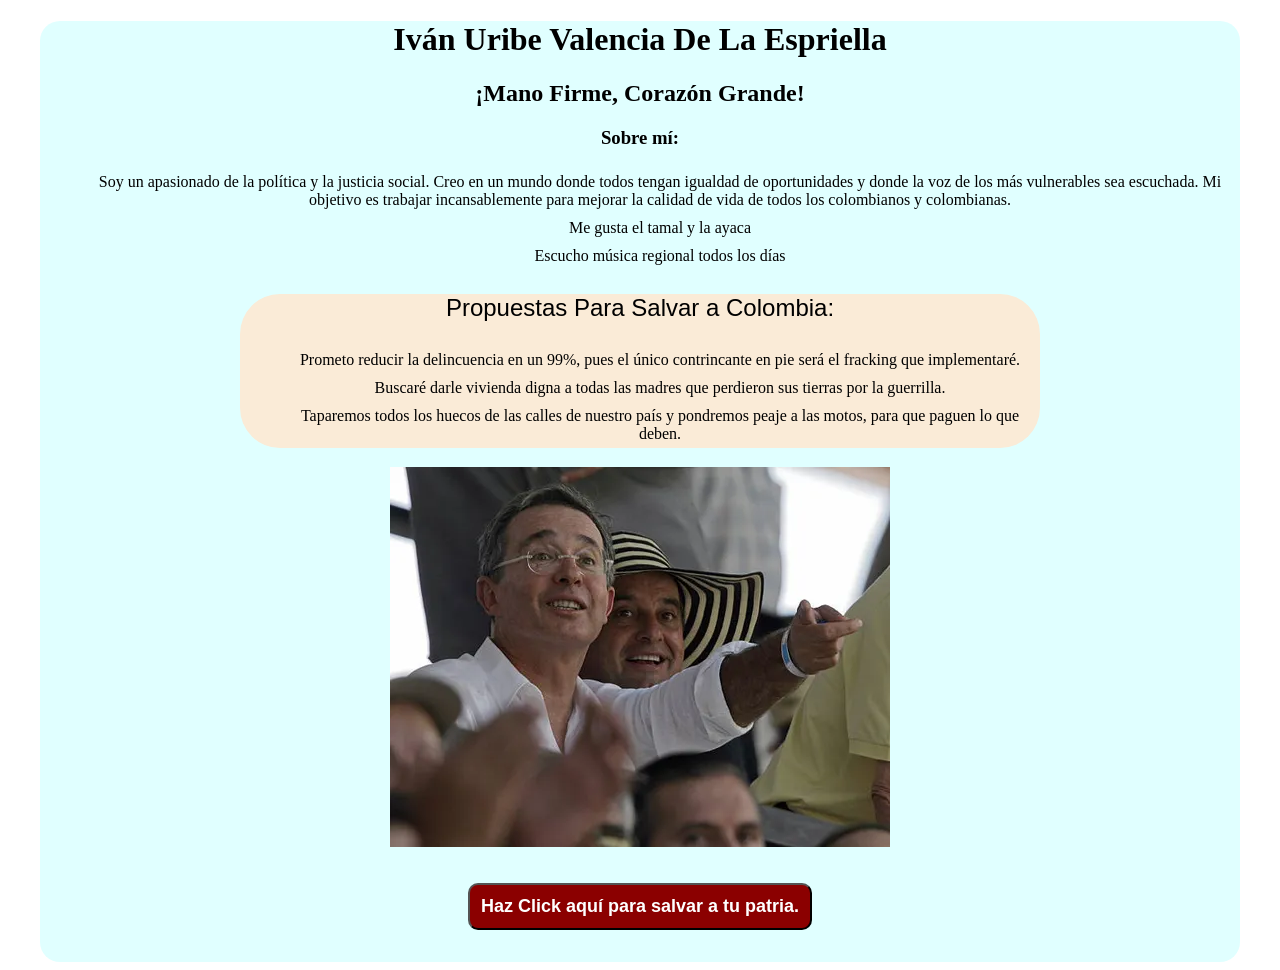
==== index.html @ b0f4b621 "feat: Agregar título principal y estructura de texto html" ====
<!DOCTYPE html>
<html lang="en">

<head>
    <meta charset="UTF-8">
    <meta name="viewport" content="width=device-width, initial-scale=1.0">
    <link rel="stylesheet" href="./css/estilos.css">
    <title>Campaña Política</title>
</head>

<body>
    <div class="container">
        <h1>Iván Uribe Valencia De La Espriella</h1>
        <div class="inf">
            <h2>¡Mano Firme, Corazón Grande!</h2>
            <div class="about">
                <h3>Sobre mí:</h3>
                <ul>
                    <li>Soy un apasionado de la política y la justicia social. Creo en un mundo donde todos tengan
                        igualdad
                        de oportunidades y donde la voz de los más vulnerables sea escuchada. Mi objetivo es trabajar
                        incansablemente para mejorar la calidad de vida de todos los colombianos y colombianas.</li>
                    <li>Me gusta el tamal y la ayaca</li>
                    <li>Escucho música regional todos los días</li>
                </ul>
            </div>
            <div class="propuestas">
                <p>Propuestas Para Salvar a Colombia:</p>
                <ul>
                    <li>Prometo reducir la delincuencia en un 99%, pues el único contrincante en pie será el fracking
                        que implementaré.</li>
                    <li>Buscaré darle vivienda digna a todas las madres que perdieron sus tierras por la guerrilla.</li>
                    <li>Taparemos todos los huecos de las calles de nuestro país y pondremos peaje a las motos, para que
                        paguen lo que deben.</li>
                </ul>
            </div>
            <div class="img">
                <img src="/img/uribe.png" alt="Candidato.PNG" id="img">
            </div>
            <button onclick="btn()">Haz Click aquí para salvar a tu patria.</button>
        </div>
    </div>
</body>
<script src="./js/script.js"></script>

</html>
---- css/estilos.css ----
.body{
    background-color: mintcream;
}

.container{
    margin: 0 auto;
    max-width: 1200px;
    border-radius: 20px;
    background-color: lightcyan;
    text-align: center;
}

.propuestas{
    margin-left: 200px;
    margin-right: 200px;
    margin-bottom: 1.2em;
    border-radius: 40px;
    background-color: antiquewhite;
}

ul{
    list-style: none;
    
}

li{
    padding: 5px;
    font-weight: 400;
}

p{
    font-size: x-large;
    font-family: sans-serif;
}

h1{
    font-family: fantasy;
    font-weight: bold;
}

h2{
    font-weight: bolder;
    font-family: cursive;
}

button{
    background-color: darkred;
    color: white;
    border-radius: 10px;
    font-size: large;
    font-weight: bold;
    margin: 1.8em;
    padding: 0.6em;
}
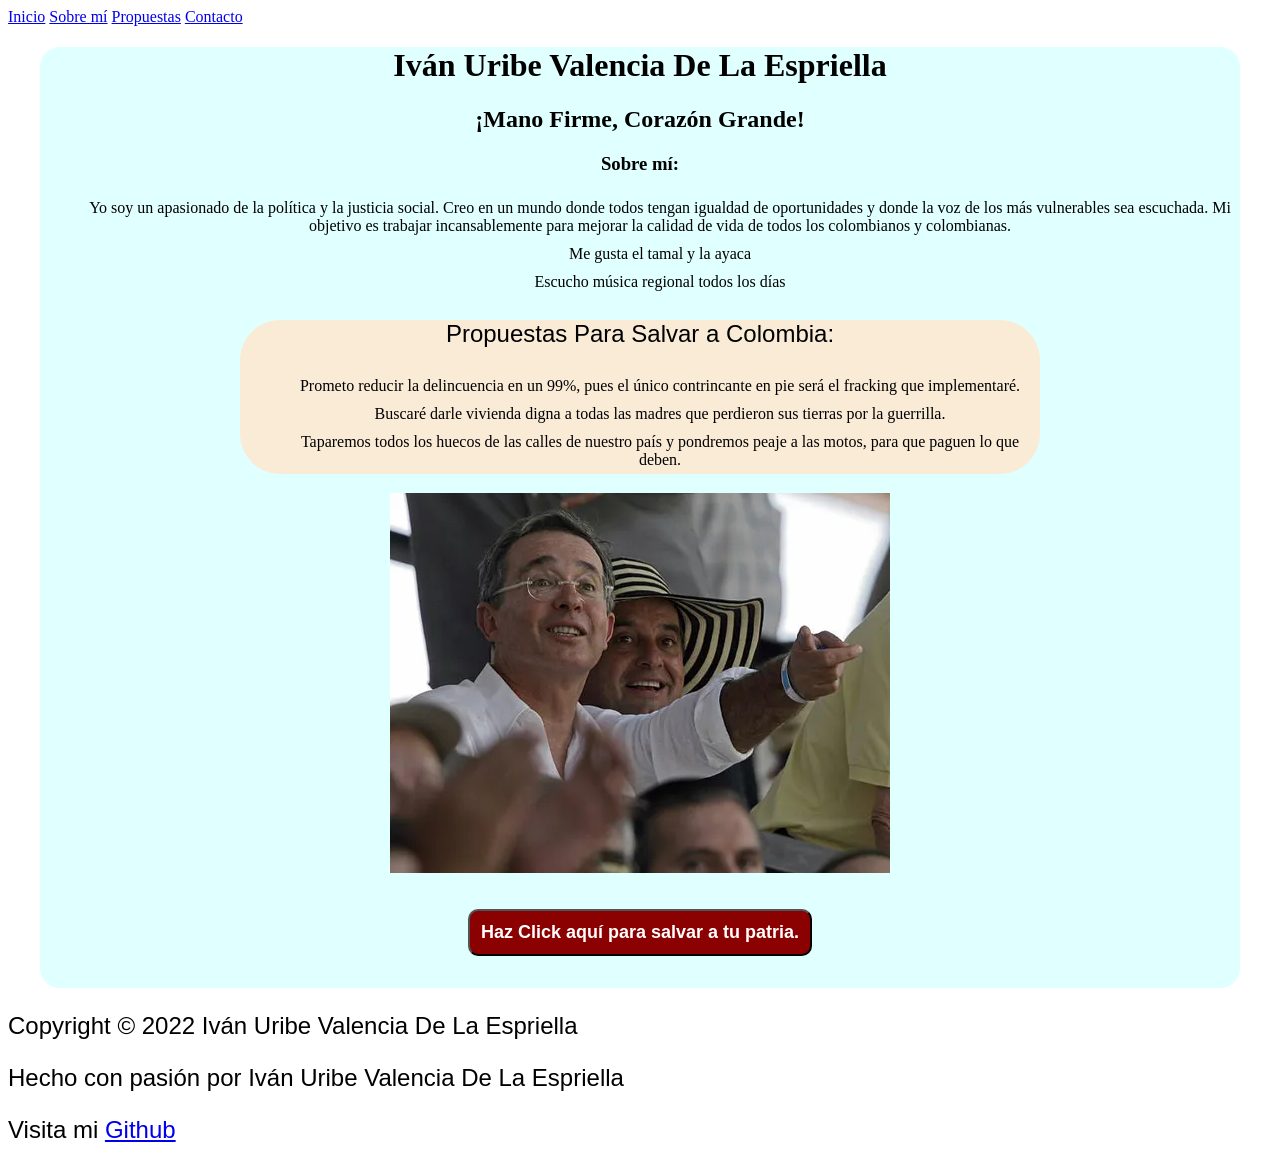
==== commit 151bc9ee: "Merge branch 'feature-navbar'" ====
--- a/index.html
+++ b/index.html
@@ -9,6 +9,12 @@
 </head>
 
 <body>
+    <div class="navbar">
+        <a href="#" class="btn">Inicio</a>
+        <a href="#" class="btn">Sobre mí</a>
+        <a href="/propuestas.html" class="btn">Propuestas</a>
+        <a href="#" class="btn">Contacto</a>
+    </div>
     <div class="container">
         <h1>Iván Uribe Valencia De La Espriella</h1>
         <div class="inf">
@@ -16,7 +22,7 @@
             <div class="about">
                 <h3>Sobre mí:</h3>
                 <ul>
-                    <li>Soy un apasionado de la política y la justicia social. Creo en un mundo donde todos tengan
+                    <li>Yo soy un apasionado de la política y la justicia social. Creo en un mundo donde todos tengan
                         igualdad
                         de oportunidades y donde la voz de los más vulnerables sea escuchada. Mi objetivo es trabajar
                         incansablemente para mejorar la calidad de vida de todos los colombianos y colombianas.</li>
@@ -40,6 +46,13 @@
             <button onclick="btn()">Haz Click aquí para salvar a tu patria.</button>
         </div>
     </div>
+
+    <div class="footer">
+        <p>Copyright © 2022 Iván Uribe Valencia De La Espriella</p>
+        <p>Hecho con pasión por Iván Uribe Valencia De La Espriella</p>
+        <p>Visita mi <a href="https://github.com/Milotinto0/landing-campana/tree/main">Github</a></p>
+    </div>
+    </div>
 </body>
 <script src="./js/script.js"></script>
 
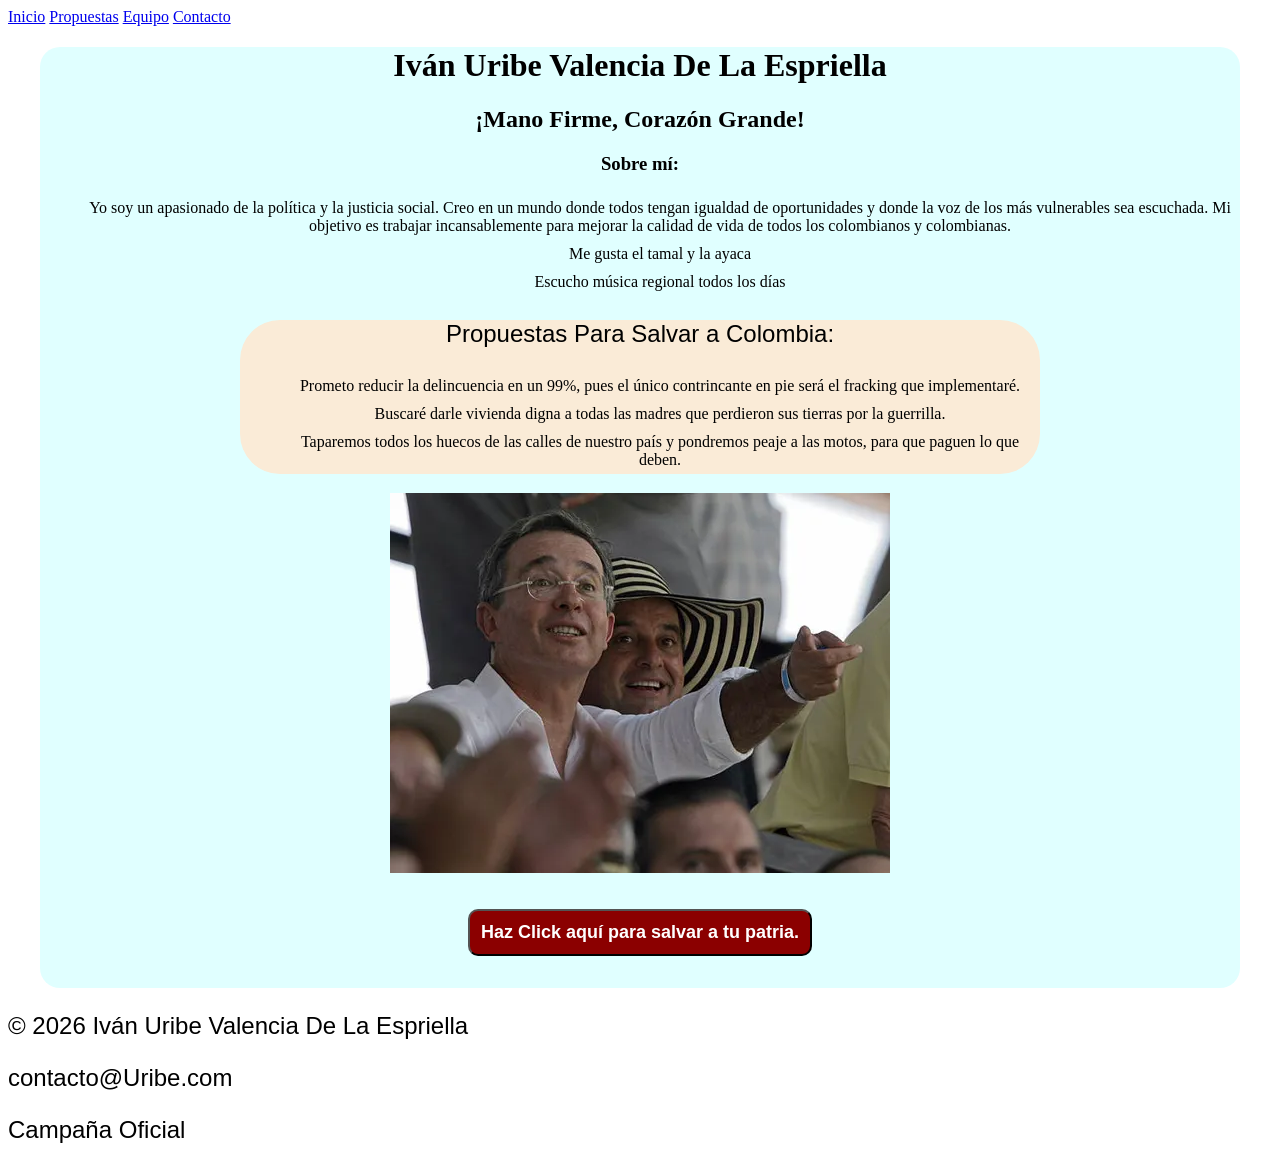
==== commit a4e958aa: "git commit -m "Se añaden propuestas.html"" ====
--- a/index.html
+++ b/index.html
@@ -10,11 +10,12 @@
 
 <body>
     <div class="navbar">
-        <a href="#" class="btn">Inicio</a>
-        <a href="#" class="btn">Sobre mí</a>
-        <a href="/propuestas.html" class="btn">Propuestas</a>
-        <a href="#" class="btn">Contacto</a>
+        <a href="#">Inicio</a>
+        <a href="#">Propuestas</a>
+        <a href="#">Equipo</a>
+        <a href="#">Contacto</a>
     </div>
+    
     <div class="container">
         <h1>Iván Uribe Valencia De La Espriella</h1>
         <div class="inf">
@@ -48,10 +49,9 @@
     </div>
 
     <div class="footer">
-        <p>Copyright © 2022 Iván Uribe Valencia De La Espriella</p>
-        <p>Hecho con pasión por Iván Uribe Valencia De La Espriella</p>
-        <p>Visita mi <a href="https://github.com/Milotinto0/landing-campana/tree/main">Github</a></p>
-    </div>
+        <p>© 2026 Iván Uribe Valencia De La Espriella</p>
+        <p>contacto@Uribe.com</p>
+        <p>Campaña Oficial</p>
     </div>
 </body>
 <script src="./js/script.js"></script>
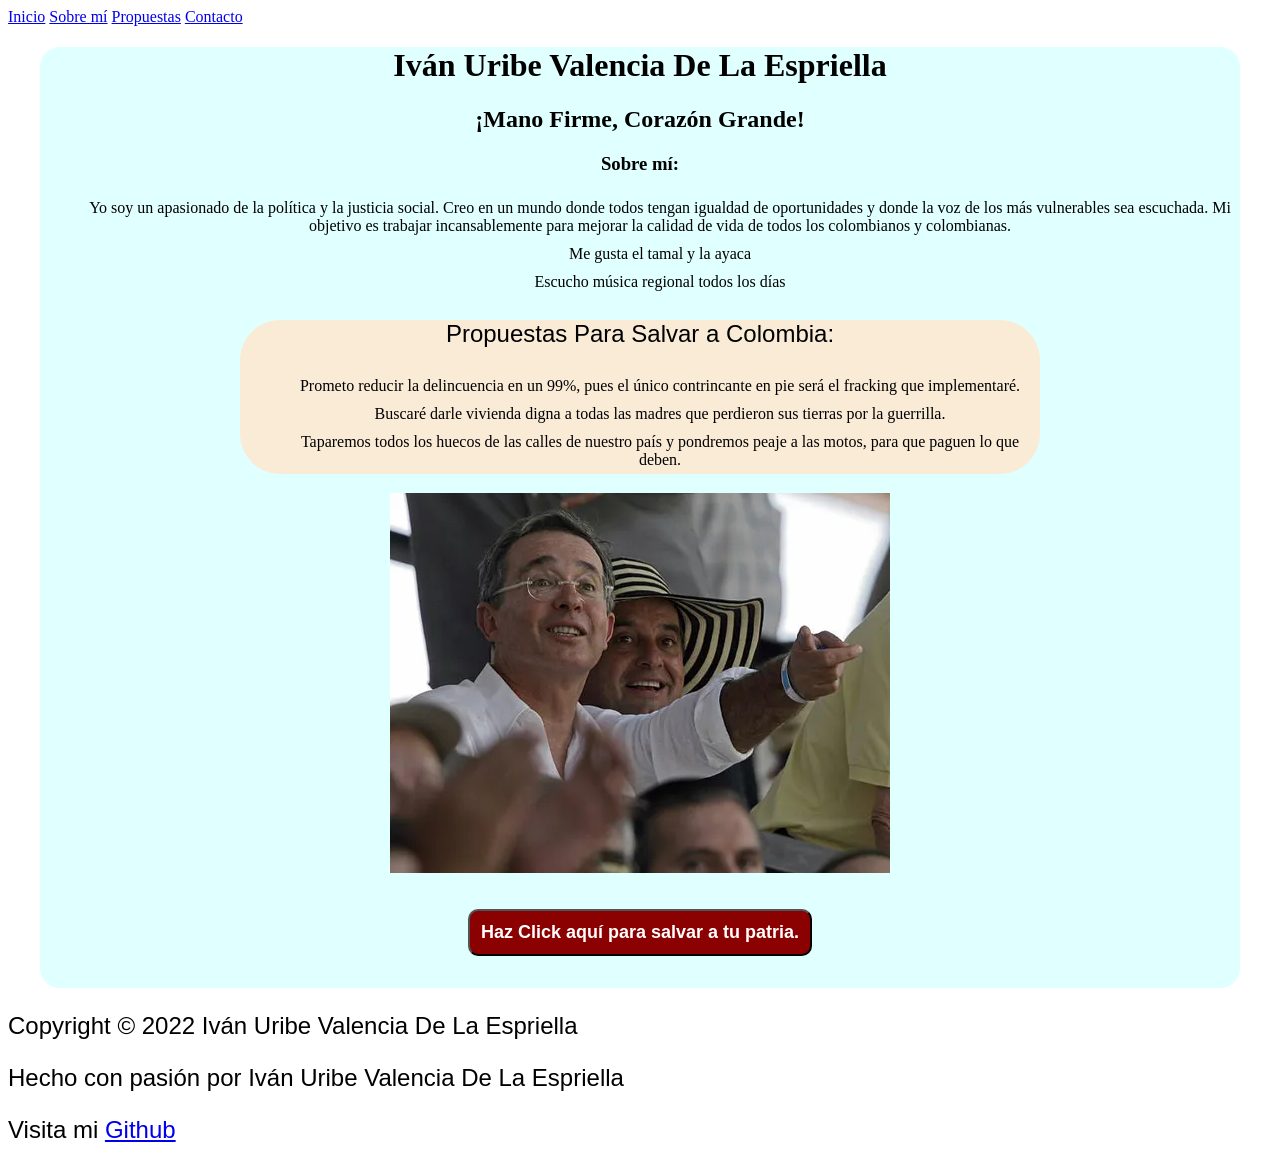
==== commit 786ec821: "git commit -m "Se añade la fusión"" ====
--- a/index.html
+++ b/index.html
@@ -10,12 +10,11 @@
 
 <body>
     <div class="navbar">
-        <a href="#">Inicio</a>
-        <a href="#">Propuestas</a>
-        <a href="#">Equipo</a>
-        <a href="#">Contacto</a>
+        <a href="#" class="btn">Inicio</a>
+        <a href="#" class="btn">Sobre mí</a>
+        <a href="propuestas.html" class="btn">Propuestas</a>
+        <a href="#" class="btn">Contacto</a>
     </div>
-    
     <div class="container">
         <h1>Iván Uribe Valencia De La Espriella</h1>
         <div class="inf">
@@ -49,9 +48,10 @@
     </div>
 
     <div class="footer">
-        <p>© 2026 Iván Uribe Valencia De La Espriella</p>
-        <p>contacto@Uribe.com</p>
-        <p>Campaña Oficial</p>
+        <p>Copyright © 2022 Iván Uribe Valencia De La Espriella</p>
+        <p>Hecho con pasión por Iván Uribe Valencia De La Espriella</p>
+        <p>Visita mi <a href="https://github.com/Milotinto0/landing-campana/tree/main">Github</a></p>
+    </div>
     </div>
 </body>
 <script src="./js/script.js"></script>
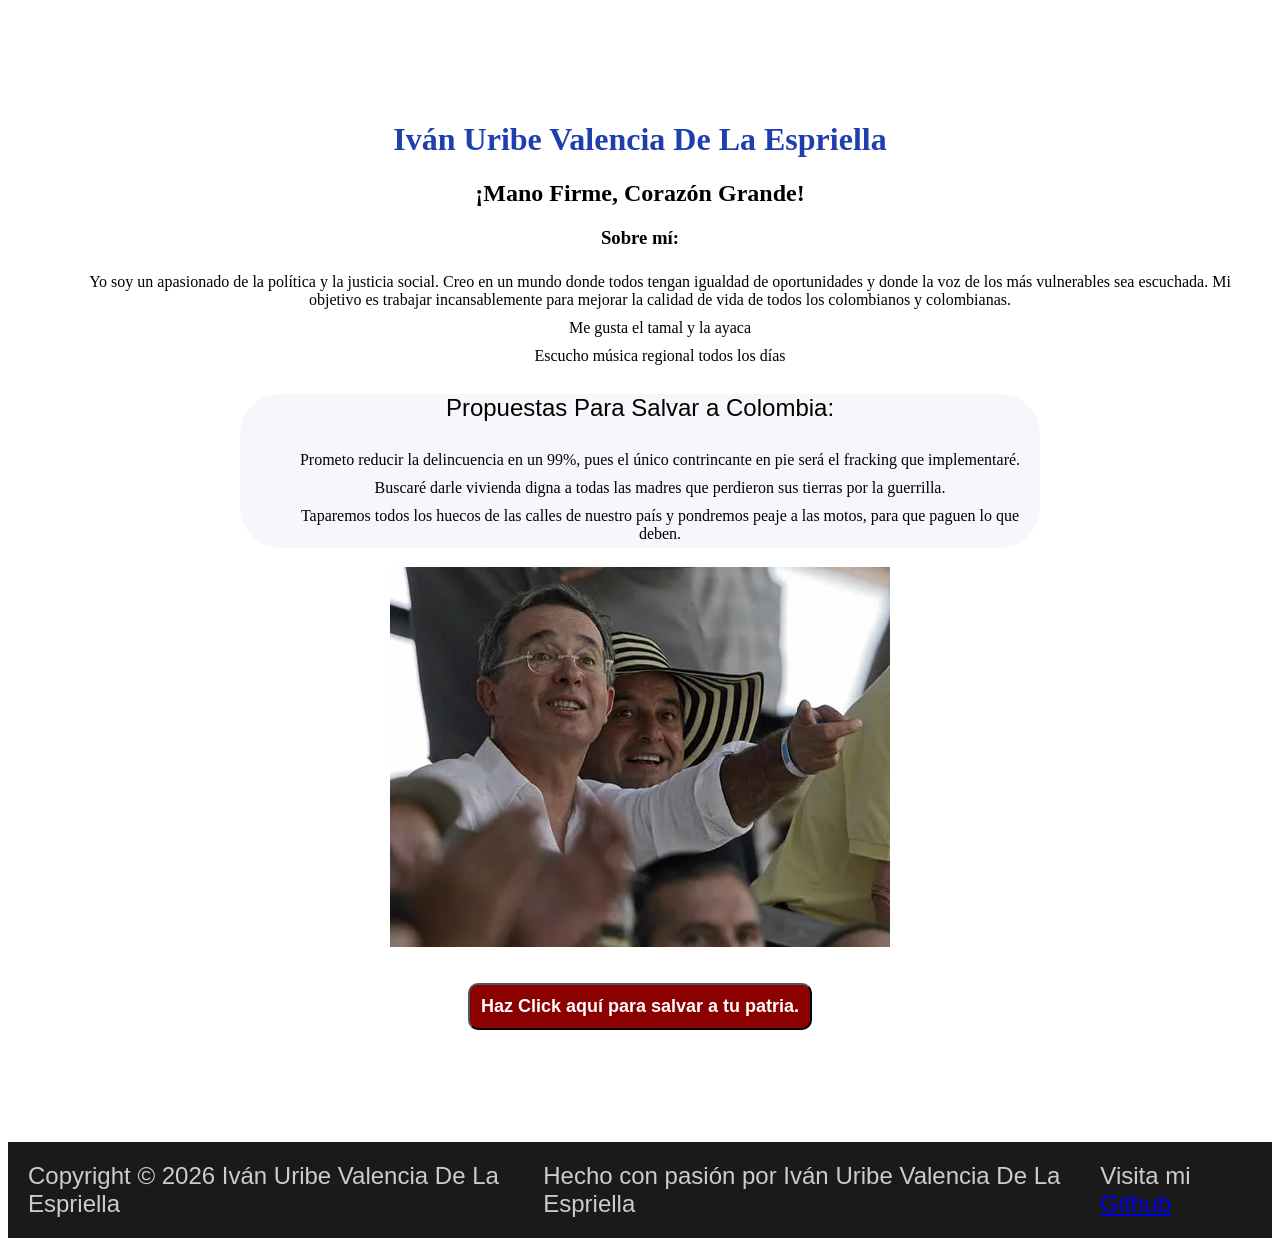
==== commit 26a15a37: "git commit" ====
--- a/index.html
+++ b/index.html
@@ -9,12 +9,6 @@
 </head>
 
 <body>
-    <div class="navbar">
-        <a href="#" class="btn">Inicio</a>
-        <a href="#" class="btn">Sobre mí</a>
-        <a href="propuestas.html" class="btn">Propuestas</a>
-        <a href="#" class="btn">Contacto</a>
-    </div>
     <div class="container">
         <h1>Iván Uribe Valencia De La Espriella</h1>
         <div class="inf">
@@ -46,12 +40,10 @@
             <button onclick="btn()">Haz Click aquí para salvar a tu patria.</button>
         </div>
     </div>
-
-    <div class="footer">
-        <p>Copyright © 2022 Iván Uribe Valencia De La Espriella</p>
+        <div class="footer">
+        <p>Copyright © 2026 Iván Uribe Valencia De La Espriella</p>
         <p>Hecho con pasión por Iván Uribe Valencia De La Espriella</p>
         <p>Visita mi <a href="https://github.com/Milotinto0/landing-campana/tree/main">Github</a></p>
-    </div>
     </div>
 </body>
 <script src="./js/script.js"></script>
--- a/css/estilos.css
+++ b/css/estilos.css
@@ -1,49 +1,64 @@
-.body{
+
+.body {
     background-color: mintcream;
 }
 
-.container{
+.container {
+
     margin: 0 auto;
+    margin-top: 5em;
+    min-height: 100vh;
+    padding: 20px;
     max-width: 1200px;
     border-radius: 20px;
-    background-color: lightcyan;
+    background-color: white;
+
     text-align: center;
 }
 
-.propuestas{
+
+.propuestas {
     margin-left: 200px;
     margin-right: 200px;
     margin-bottom: 1.2em;
     border-radius: 40px;
-    background-color: antiquewhite;
+    background: #f5f7fa;
 }
 
-ul{
+
+ul {
     list-style: none;
-    
+
+
 }
 
-li{
+
+li {
     padding: 5px;
     font-weight: 400;
 }
 
-p{
+
+p {
     font-size: x-large;
     font-family: sans-serif;
 }
 
-h1{
+
+h1 {
     font-family: fantasy;
     font-weight: bold;
+    color: #1e40af;
 }
 
-h2{
+
+h2 {
     font-weight: bolder;
     font-family: cursive;
 }
 
-button{
+
+button {
     background-color: darkred;
     color: white;
     border-radius: 10px;
@@ -51,4 +66,48 @@
     font-weight: bold;
     margin: 1.8em;
     padding: 0.6em;
+}
+
+.navbar {
+    display: flex;
+    justify-content: space-between;
+    align-items: center;
+    padding: 14px 24px;
+    margin: 0;
+    background: linear-gradient(90deg, #667eea, #764ba2);
+    box-shadow: 0 2px 10px rgba(0, 0, 0, 0.15);
+    font-family: system-ui, sans-serif;
+}
+
+.btn {
+    color: white;
+    text-decoration: none;
+    padding: 8px 14px;
+    border-radius: 8px;
+    font-weight: 500;
+    transition: all 0.25s ease;
+}
+
+.btn:hover {
+    background: rgba(255, 255, 255, 0.2);
+    transform: translateY(-2px);
+}
+
+.footer {
+    display: flex;
+    justify-content: space-around;
+    background: #1a1a1a;
+    color: #ccc;
+    padding: 20px;
+    margin-top: 60px;
+    font-size: 14px;
+}
+
+.footer p {
+    margin: 0;
+}
+
+.footer p:hover {
+    color: #fff;
+    transition: 0.3s;
 }
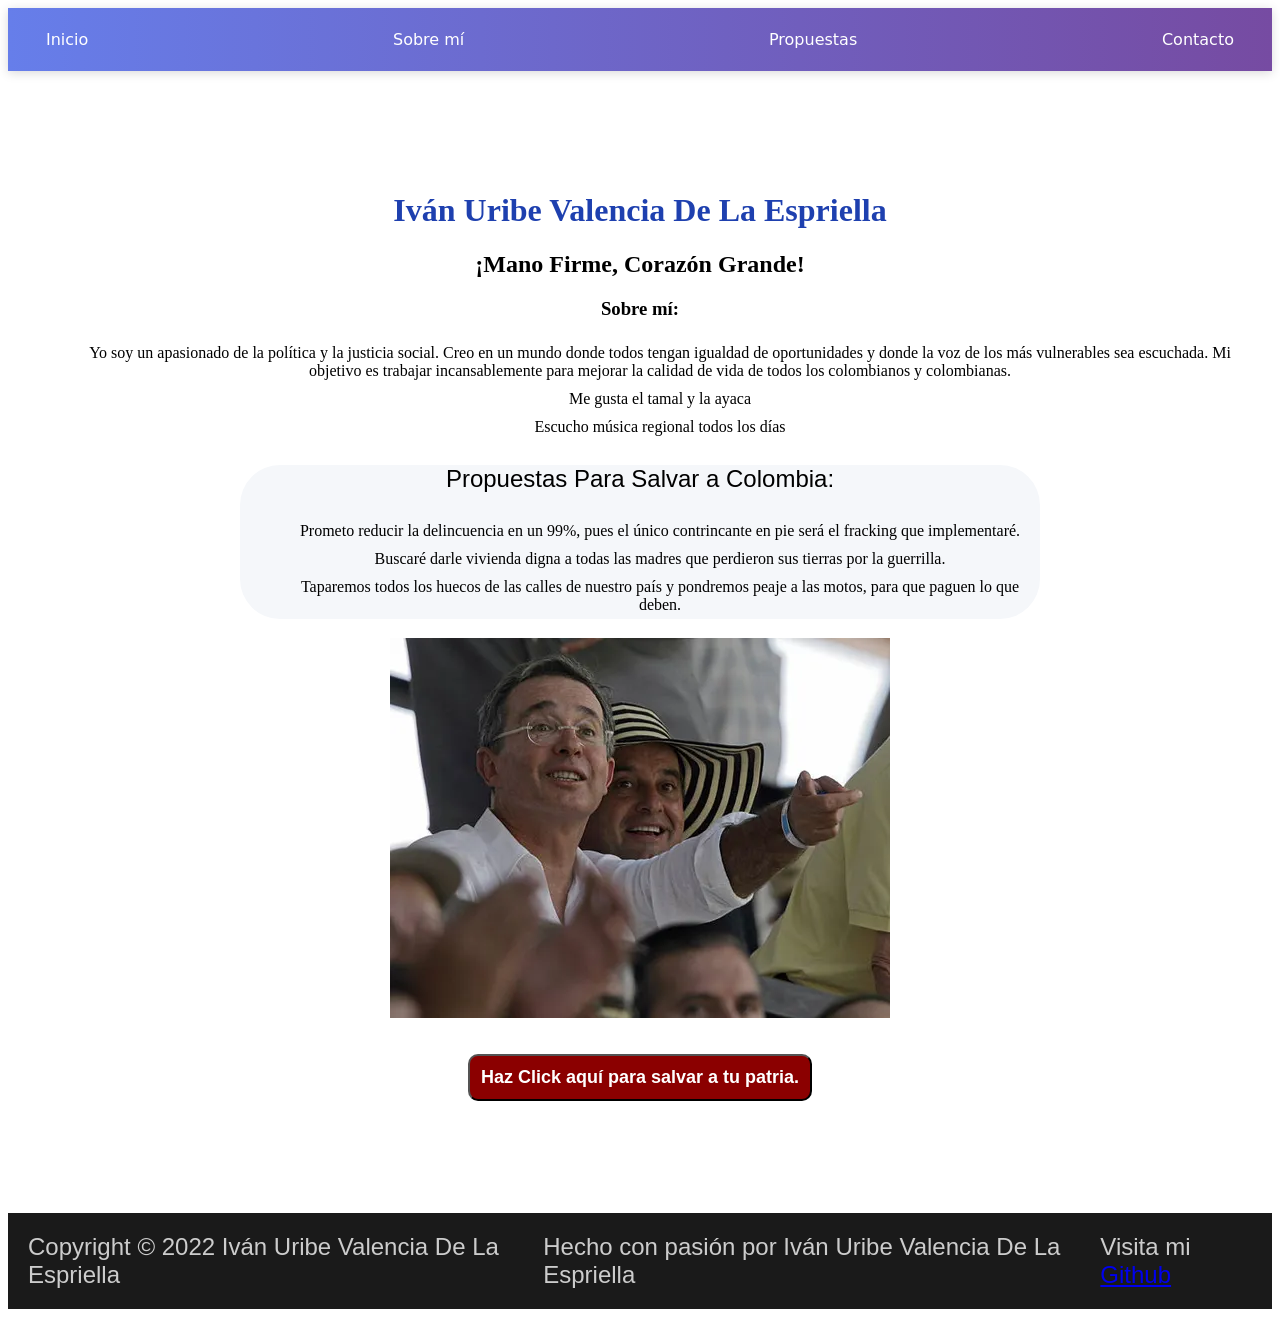
==== commit 5f081b0e: "git commit" ====
--- a/index.html
+++ b/index.html
@@ -9,6 +9,12 @@
 </head>
 
 <body>
+    <div class="navbar">
+        <a href="#" class="btn">Inicio</a>
+        <a href="#" class="btn">Sobre mí</a>
+        <a href="propuestas.html" class="btn">Propuestas</a>
+        <a href="#" class="btn">Contacto</a>
+    </div>
     <div class="container">
         <h1>Iván Uribe Valencia De La Espriella</h1>
         <div class="inf">
@@ -40,11 +46,14 @@
             <button onclick="btn()">Haz Click aquí para salvar a tu patria.</button>
         </div>
     </div>
-        <div class="footer">
-        <p>Copyright © 2026 Iván Uribe Valencia De La Espriella</p>
+
+    <div class="footer">
+        <p>Copyright © 2022 Iván Uribe Valencia De La Espriella</p>
         <p>Hecho con pasión por Iván Uribe Valencia De La Espriella</p>
         <p>Visita mi <a href="https://github.com/Milotinto0/landing-campana/tree/main">Github</a></p>
     </div>
+    </div>
+    
 </body>
 <script src="./js/script.js"></script>
 
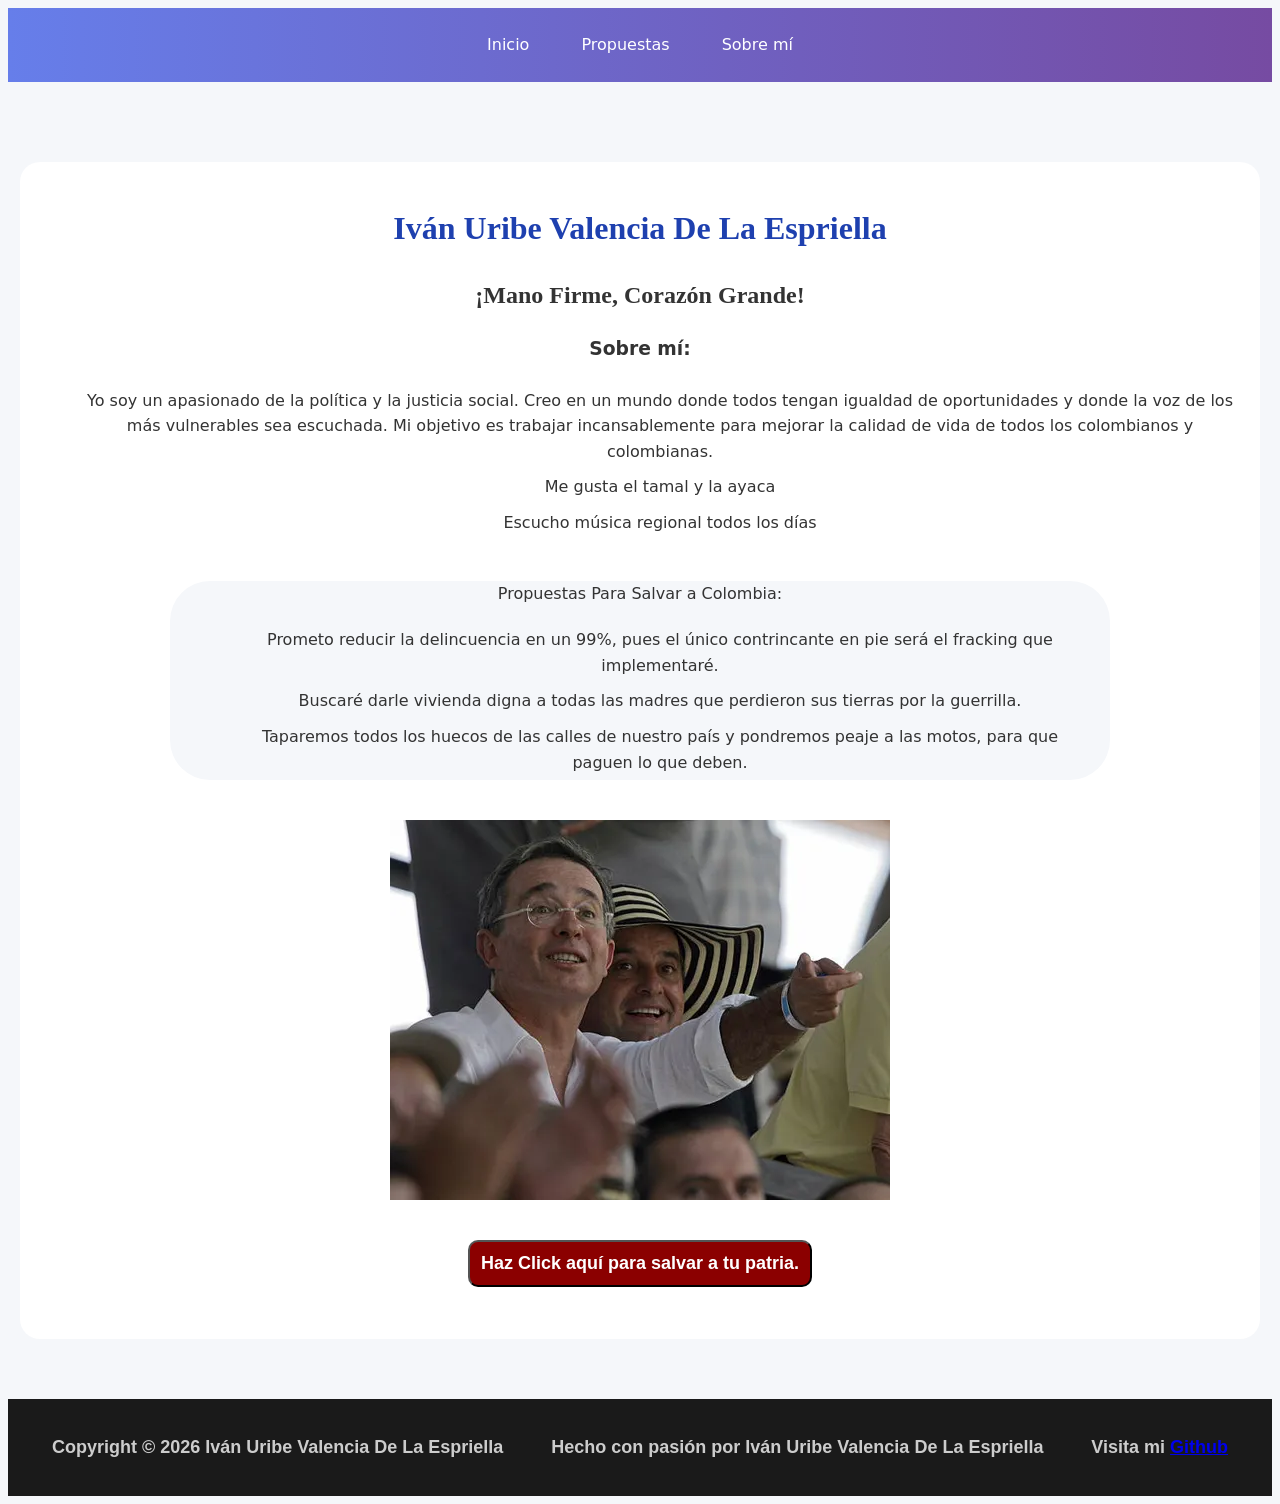
==== commit 4272ae72: "feat: desarrollo estructura sobre mí, propuestas e inicio" ====
--- a/index.html
+++ b/index.html
@@ -5,15 +5,17 @@
     <meta charset="UTF-8">
     <meta name="viewport" content="width=device-width, initial-scale=1.0">
     <link rel="stylesheet" href="./css/estilos.css">
+    <link rel="stylesheet" href="./css/estilos_p.css">
     <title>Campaña Política</title>
 </head>
 
 <body>
-    <div class="navbar">
-        <a href="#" class="btn">Inicio</a>
-        <a href="#" class="btn">Sobre mí</a>
-        <a href="propuestas.html" class="btn">Propuestas</a>
-        <a href="#" class="btn">Contacto</a>
+    <div>
+        <nav class="navbar">
+            <a href="./index.html">Inicio</a>
+            <a href="./propuestas.html">Propuestas</a>
+            <a href="./about.html">Sobre mí</a>
+        </nav>
     </div>
     <div class="container">
         <h1>Iván Uribe Valencia De La Espriella</h1>
@@ -41,19 +43,16 @@
                 </ul>
             </div>
             <div class="img">
-                <img src="/img/uribe.png" alt="Candidato.PNG" id="img">
+                <img src="./img/uribe.png" alt="Candidato.PNG" id="img">
             </div>
             <button onclick="btn()">Haz Click aquí para salvar a tu patria.</button>
         </div>
     </div>
-
     <div class="footer">
-        <p>Copyright © 2022 Iván Uribe Valencia De La Espriella</p>
+        <p>Copyright © 2026 Iván Uribe Valencia De La Espriella</p>
         <p>Hecho con pasión por Iván Uribe Valencia De La Espriella</p>
-        <p>Visita mi <a href="https://github.com/Milotinto0/landing-campana/tree/main">Github</a></p>
+        <p>Visita mi <a href="https://github.com/Milotinto0/landing-campana/tree/main" class="a-footer">Github</a></p>
     </div>
-    </div>
-    
 </body>
 <script src="./js/script.js"></script>
 
--- a/css/estilos.css
+++ b/css/estilos.css
@@ -39,10 +39,6 @@
 }
 
 
-p {
-    font-size: x-large;
-    font-family: sans-serif;
-}
 
 
 h1 {
@@ -68,17 +64,6 @@
     padding: 0.6em;
 }
 
-.navbar {
-    display: flex;
-    justify-content: space-between;
-    align-items: center;
-    padding: 14px 24px;
-    margin: 0;
-    background: linear-gradient(90deg, #667eea, #764ba2);
-    box-shadow: 0 2px 10px rgba(0, 0, 0, 0.15);
-    font-family: system-ui, sans-serif;
-}
-
 .btn {
     color: white;
     text-decoration: none;
@@ -91,23 +76,4 @@
 .btn:hover {
     background: rgba(255, 255, 255, 0.2);
     transform: translateY(-2px);
-}
-
-.footer {
-    display: flex;
-    justify-content: space-around;
-    background: #1a1a1a;
-    color: #ccc;
-    padding: 20px;
-    margin-top: 60px;
-    font-size: 14px;
-}
-
-.footer p {
-    margin: 0;
-}
-
-.footer p:hover {
-    color: #fff;
-    transition: 0.3s;
 }
--- a/css/estilos_p.css
+++ b/css/estilos_p.css
@@ -0,0 +1,101 @@
+   body {
+       font-family: system-ui, sans-serif;
+       background: #f5f7fa;
+       color: #333;
+       line-height: 1.6;
+   }
+
+   .navbar {
+       display: flex;
+       justify-content: center;
+       gap: 20px;
+       padding: 16px;
+       background: linear-gradient(90deg, #667eea, #764ba2);
+       color: white;
+   }
+
+   .navbar a {
+       color: white;
+       text-decoration: none;
+       font-weight: 500;
+       padding: 8px 16px;
+       border-radius: 6px;
+       transition: 0.2s;
+   }
+
+   .navbar a:hover {
+       background: rgba(255, 255, 255, 0.2);
+   }
+
+   .hero {
+       text-align: center;
+       padding: 60px 20px;
+       background: white;
+   }
+
+   .hero h1 {
+       font-size: 2.5rem;
+       color: #1e40af;
+       margin-bottom: 10px;
+   }
+
+   .hero p {
+       font-size: 1.1rem;
+       color: #555;
+   }
+
+   .propuestas {
+       max-width: 900px;
+       margin: 40px auto;
+       padding: 0 20px;
+   }
+
+   .propuestas h2 {
+       text-align: center;
+       font-size: 2rem;
+       margin-bottom: 30px;
+       color: #1e40af;
+   }
+
+   .propuesta-card {
+       background: white;
+       padding: 24px;
+       margin-bottom: 20px;
+       border-radius: 12px;
+       box-shadow: 0 4px 12px rgba(0, 0, 0, 0.08);
+   }
+
+   .propuesta-card h3 {
+       color: #1e40af;
+       margin-bottom: 8px;
+   }
+
+   .propuesta-card:hover{
+         transform: translateY(-4px);
+         box-shadow: 0 8px 16px rgba(0, 0, 0, 0.12);
+   }
+
+   .footer {
+       display: flex;
+       justify-content: space-around;
+       background: #1a1a1a;
+       color: #ccc;
+       font: bold 18px sans-serif;
+       padding: 20px;
+       margin-top: 60px;
+   }
+
+.footer .a-footer{
+    color: 1e40af;
+    font-size: none;
+}
+
+   body {
+       display: flex;
+       flex-direction: column;
+       min-height: 100vh;
+   }
+
+   main {
+       flex: 1;
+   }
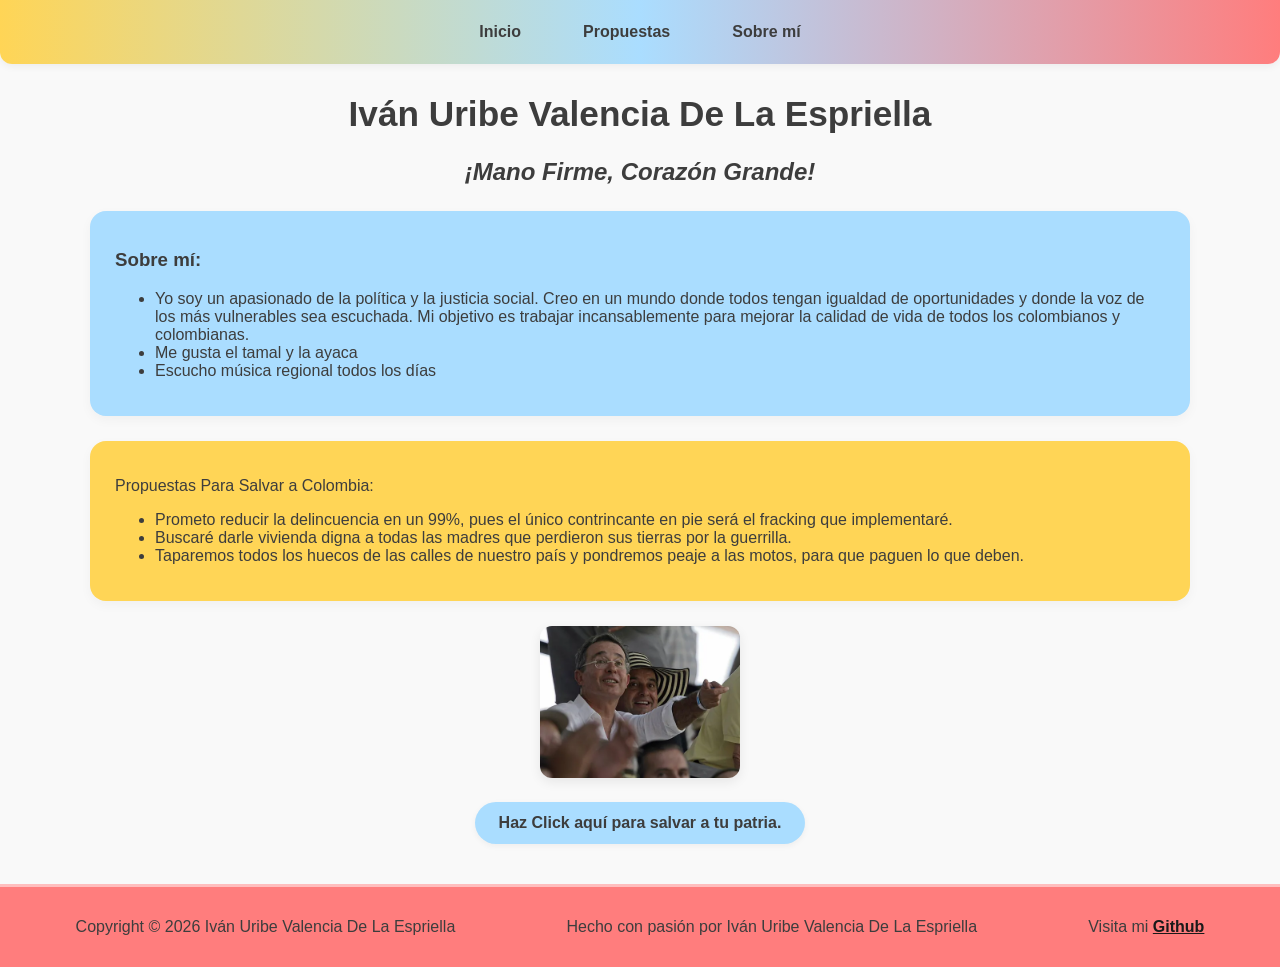
==== commit a2e32c00: "feature: Se agregan cambios estéticos: cambio en la paleta de colores; Se agregan cambios funcionale" ====
--- a/index.html
+++ b/index.html
@@ -5,7 +5,7 @@
     <meta charset="UTF-8">
     <meta name="viewport" content="width=device-width, initial-scale=1.0">
     <link rel="stylesheet" href="./css/estilos.css">
-    <link rel="stylesheet" href="./css/estilos_p.css">
+    
     <title>Campaña Política</title>
 </head>
 
--- a/css/estilos.css
+++ b/css/estilos.css
@@ -1,79 +1,134 @@
-
-.body {
-    background-color: mintcream;
+/* ===== VARIABLES GLOBALES ===== */
+:root {
+  --amarillo: #ffd556;
+  --azul: #aaddff;
+  --rojo: #ff7d7d;
+  --texto: #3D3D3D;
+  --fondo-general: #F9F9F9;
 }
 
-.container {
-
-    margin: 0 auto;
-    margin-top: 5em;
-    min-height: 100vh;
-    padding: 20px;
-    max-width: 1200px;
-    border-radius: 20px;
-    background-color: white;
-
-    text-align: center;
+/* ===== FONDO GENERAL ===== */
+body {
+  background-color: var(--fondo-general);
+  color: var(--texto);
+  font-family: Arial, sans-serif;
+  margin: 0;
+  padding: 0;
 }
 
+/* ===== NAVBAR CON DEGRADADO ===== */
+.navbar {
+  background: linear-gradient(to right, var(--amarillo), var(--azul), var(--rojo));
+  padding: 15px 30px;
+  display: flex;
+  gap: 30px;
+  justify-content: center;
+  box-shadow: 0 2px 8px rgba(0, 0, 0, 0.06);
+  border-radius: 0 0 12px 12px;
+}
+
+.navbar a {
+  color: var(--texto);
+  text-decoration: none;
+  font-weight: 600;
+  padding: 8px 16px;
+  border-radius: 20px;
+  transition: background 0.2s, transform 0.1s;
+}
+
+.navbar a:hover {
+  background-color: rgba(255, 255, 255, 0.4);
+  transform: scale(1.05);
+}
+
+/* ===== CONTENEDOR PRINCIPAL ===== */
+.container {
+  max-width: 1100px;
+  margin: 30px auto;
+  padding: 0 20px;
+}
+
+h1 {
+  text-align: center;
+  color: var(--texto);
+  font-size: 2.2rem;
+}
+
+.inf h2 {
+  text-align: center;
+  font-style: italic;
+  color: var(--texto);
+}
+
+/* ===== CARDS (about y propuestas) ===== */
+.about,
+.propuestas {
+  background-color: var(--azul);  /* azul pastel para about */
+  border-radius: 16px;
+  padding: 20px 25px;
+  margin: 25px 0;
+  box-shadow: 0 4px 12px rgba(0, 0, 0, 0.04);
+}
 
 .propuestas {
-    margin-left: 200px;
-    margin-right: 200px;
-    margin-bottom: 1.2em;
-    border-radius: 40px;
-    background: #f5f7fa;
+  background-color: var(--amarillo); /* amarillo pastel para propuestas */
 }
 
-
-ul {
-    list-style: none;
-
-
+/* ===== IMAGEN ===== */
+.img {
+  text-align: center;
+  margin: 20px 0;
 }
 
-
-li {
-    padding: 5px;
-    font-weight: 400;
+#img {
+  max-width: 200px;
+  border-radius: 12px;
+  box-shadow: 0 4px 12px rgba(0, 0, 0, 0.08);
 }
 
-
-
-
-h1 {
-    font-family: fantasy;
-    font-weight: bold;
-    color: #1e40af;
+/* ===== BOTÓN ===== */
+button {
+  background-color: var(--azul);
+  border: none;
+  padding: 12px 24px;
+  font-size: 1rem;
+  font-weight: bold;
+  border-radius: 30px;
+  cursor: pointer;
+  transition: background 0.2s, transform 0.1s;
+  color: var(--texto);
+  box-shadow: 0 2px 6px rgba(0, 0, 0, 0.05);
+  display: block;
+  margin: 20px auto;
 }
 
-
-h2 {
-    font-weight: bolder;
-    font-family: cursive;
+button:hover {
+  background-color: #b3d4e8; /* un poco más oscuro */
+  transform: scale(1.03);
 }
 
-
-button {
-    background-color: darkred;
-    color: white;
-    border-radius: 10px;
-    font-size: large;
-    font-weight: bold;
-    margin: 1.8em;
-    padding: 0.6em;
+/* ===== FOOTER ===== */
+.footer {
+  background-color: var(--rojo);
+  padding: 25px 20px;
+  display: flex;
+  justify-content: space-around;
+  border-top: 3px solid rgba(255, 255, 255, 0.5);
+  margin-top: 40px;
+  color: var(--texto);
 }
 
-.btn {
-    color: white;
-    text-decoration: none;
-    padding: 8px 14px;
-    border-radius: 8px;
-    font-weight: 500;
-    transition: all 0.25s ease;
+.footer p {
+  margin: 6px 0;
 }
 
-.btn:hover {
-    background: rgba(255, 255, 255, 0.2);
-    transform: translateY(-2px);
+.footer .a-footer {
+  color: #1a1a1a;
+  font-weight: 700;
+  text-decoration: underline;
+  transition: color 0.2s;
+}
+
+.footer .a-footer:hover {
+  color: #4a4a4a;
 }
